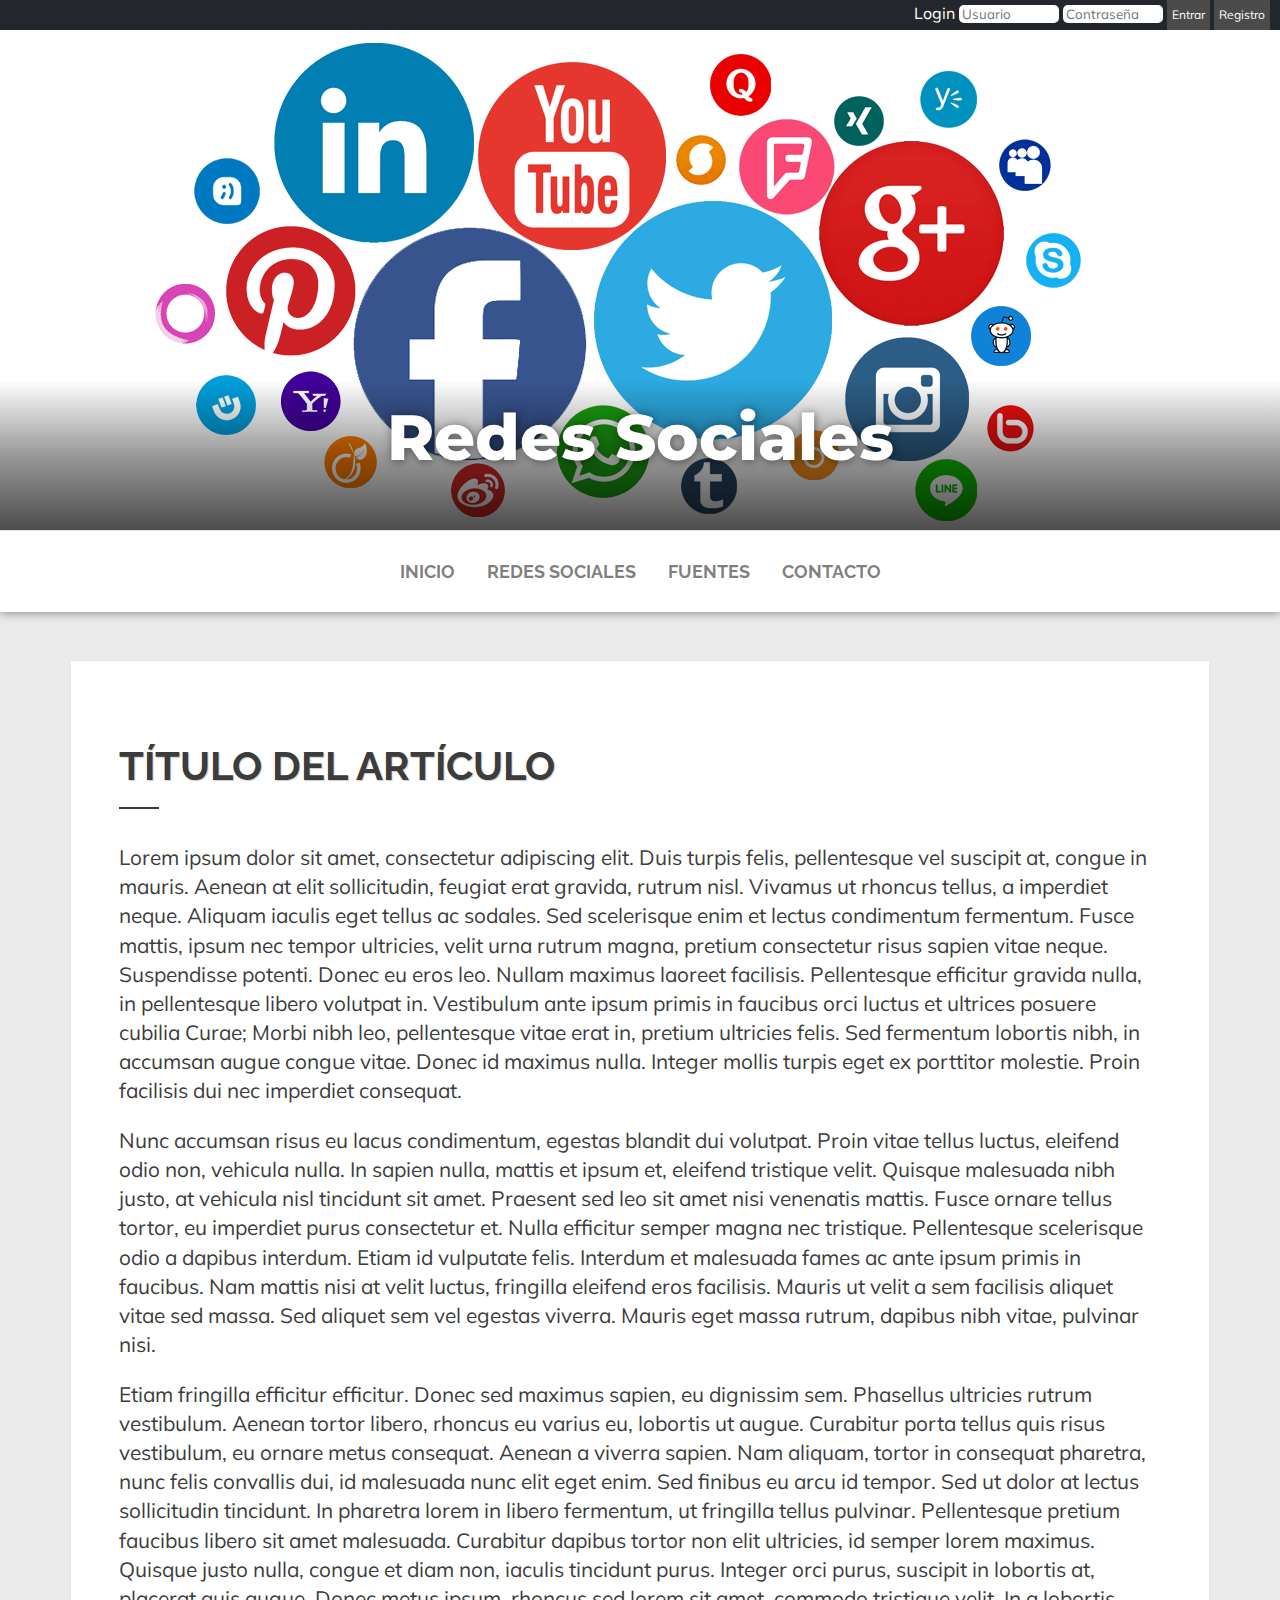
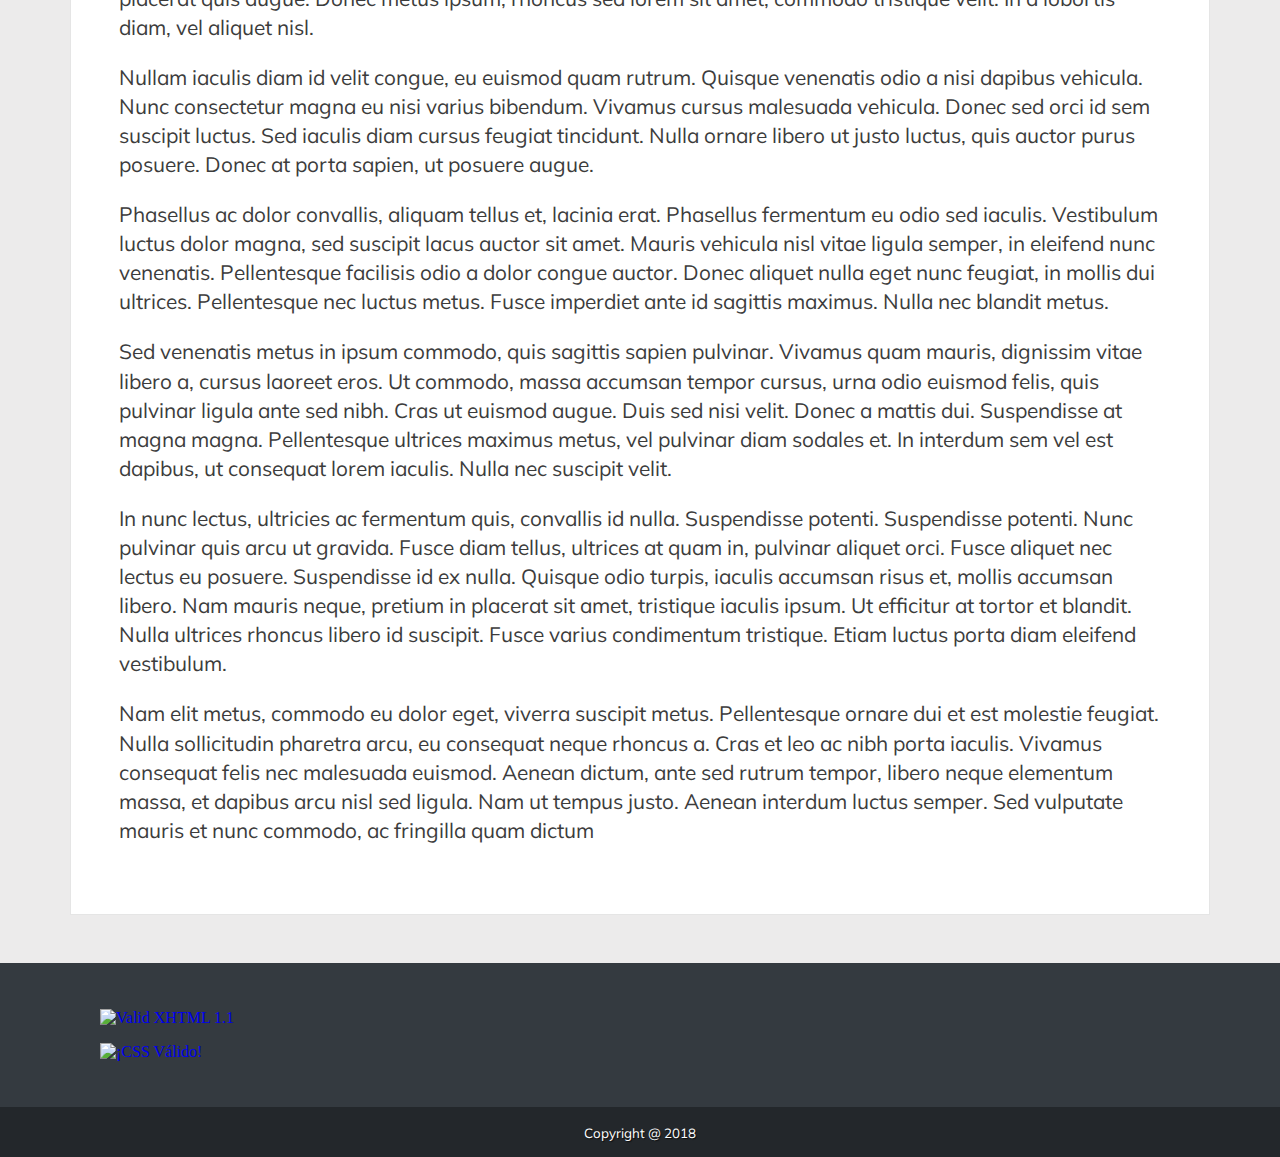
==== index.html @ 602d012d "Add files via upload" ====
<?xml version="1.0" encoding="UTF-8"?>

<!DOCTYPE html PUBLIC "-//W3C//DTD XHTML 1.1//EN"
    "http://www.w3.org/TR/xhtml11/DTD/xhtml11.dtd">

<html version="-//W3C//DTD XHTML 1.1//EN"
      xmlns="http://www.w3.org/1999/xhtml" xml:lang="es"
      xmlns:xsi="http://www.w3.org/2001/XMLSchema-instance"
      xsi:schemaLocation="http://www.w3.org/1999/xhtml
                          http://www.w3.org/MarkUp/SCHEMA/xhtml11.xsd">

  <head>
    <meta http-equiv="content-type" content="text/html; charset=utf-8" />
    <title>Redes sociales</title>
    <link rel="stylesheet" type="text/css" href="./css/rejilla.css" media="screen" />
    <link rel="stylesheet" type="text/css" href="./css/estilos.css" media="screen" />
    <link rel="stylesheet" href="https://use.fontawesome.com/releases/v5.4.2/css/all.css" integrity="sha384-/rXc/GQVaYpyDdyxK+ecHPVYJSN9bmVFBvjA/9eOB+pb3F2w2N6fc5qB9Ew5yIns" crossorigin="anonymous">
  </head>
     
  <body>
    <div id="header" class="contenedor-ancho mb-5">
      <div class="registro">
          <div class="menu-registro">
            <form action="">
              <label for="">Login</label>
              <input class="input-login" type="text" name="usuario" id="usuario" placeholder="Usuario" size="10">
              <input class="input-login" type="text" name="contraseña" id="contraseña" placeholder="Contraseña" size="10">
              <input class="input-boton" type="button" value="Entrar">
              <a class="input-boton" href="#">Registro</a>
            </form>
          </div>
        </div>
      <div id="frontal">
        <div class="fondo"><div class="sombra-fondo"></div></div>
        <div class="titulo">
          <h1>Redes Sociales</h1>
        </div>
      </div>
      <!-- Menú -->
      <div id="nav" class="menu fila menu-bg">
        <div class="sombra-menu"></div>
        <ul class="menu-nav">
          <li class="menu-item">
            <a class="menu-enlace" href="#">Inicio</a>
          </li>
          <li class="menu-item-m">
            <a class="menu-enlace fb" href="#">Redes Sociales</a>
            <ul class="desp-menu">
              <li class="desp-item"><a href="#" class="desp-link"><i class="fab fa-facebook-square fa-fw"></i> Facebook</a></li>
              <li class="desp-item"><a href="#" class="desp-link"><i class="fab fa-twitter fa-fw"></i> Twitter</a></li>
              <li class="desp-item"><a href="#" class="desp-link"><i class="fab fa-youtube fa-f"></i> Youtube</a></li>
              <li class="desp-item"><a href="#" class="desp-link"><i class="fab fa-linkedin fa-fw"></i> Linkedin</a></li>
              <li class="desp-item"><a href="#" class="desp-link"><i class="fab fa-instagram fa-fw"></i> Instagram</a></li>
            </ul>
          </li>
          <li class="menu-item-m">
            <a class="menu-enlace" href="#">Fuentes</a>
          </li>
          <li class="menu-item-m">
            <a class="menu-enlace" href="#">Contacto</a>
          </li>
        </ul>
      </div>
      <!-- /Menú -->
    </div>
    <!-- Contenido -->
    <div id="content" class="contenedor mb-5">
      <div class="fila">
        <div class="col12">
          <div class="articulo">
            <h2>Título del artículo</h2>
            <p>Lorem ipsum dolor sit amet, consectetur adipiscing elit. Duis turpis felis, pellentesque vel suscipit at, congue in mauris. Aenean at elit sollicitudin, feugiat erat gravida, rutrum nisl. Vivamus ut rhoncus tellus, a imperdiet neque. Aliquam iaculis eget tellus ac sodales. Sed scelerisque enim et lectus condimentum fermentum. Fusce mattis, ipsum nec tempor ultricies, velit urna rutrum magna, pretium consectetur risus sapien vitae neque. Suspendisse potenti. Donec eu eros leo. Nullam maximus laoreet facilisis. Pellentesque efficitur gravida nulla, in pellentesque libero volutpat in. Vestibulum ante ipsum primis in faucibus orci luctus et ultrices posuere cubilia Curae; Morbi nibh leo, pellentesque vitae erat in, pretium ultricies felis. Sed fermentum lobortis nibh, in accumsan augue congue vitae. Donec id maximus nulla. Integer mollis turpis eget ex porttitor molestie. Proin facilisis dui nec imperdiet consequat.</p>
            <p>Nunc accumsan risus eu lacus condimentum, egestas blandit dui volutpat. Proin vitae tellus luctus, eleifend odio non, vehicula nulla. In sapien nulla, mattis et ipsum et, eleifend tristique velit. Quisque malesuada nibh justo, at vehicula nisl tincidunt sit amet. Praesent sed leo sit amet nisi venenatis mattis. Fusce ornare tellus tortor, eu imperdiet purus consectetur et. Nulla efficitur semper magna nec tristique. Pellentesque scelerisque odio a dapibus interdum. Etiam id vulputate felis. Interdum et malesuada fames ac ante ipsum primis in faucibus. Nam mattis nisi at velit luctus, fringilla eleifend eros facilisis. Mauris ut velit a sem facilisis aliquet vitae sed massa. Sed aliquet sem vel egestas viverra. Mauris eget massa rutrum, dapibus nibh vitae, pulvinar nisi.</p>
            <p>Etiam fringilla efficitur efficitur. Donec sed maximus sapien, eu dignissim sem. Phasellus ultricies rutrum vestibulum. Aenean tortor libero, rhoncus eu varius eu, lobortis ut augue. Curabitur porta tellus quis risus vestibulum, eu ornare metus consequat. Aenean a viverra sapien. Nam aliquam, tortor in consequat pharetra, nunc felis convallis dui, id malesuada nunc elit eget enim. Sed finibus eu arcu id tempor. Sed ut dolor at lectus sollicitudin tincidunt. In pharetra lorem in libero fermentum, ut fringilla tellus pulvinar. Pellentesque pretium faucibus libero sit amet malesuada. Curabitur dapibus tortor non elit ultricies, id semper lorem maximus. Quisque justo nulla, congue et diam non, iaculis tincidunt purus. Integer orci purus, suscipit in lobortis at, placerat quis augue. Donec metus ipsum, rhoncus sed lorem sit amet, commodo tristique velit. In a lobortis diam, vel aliquet nisl.</p>
            <p>Nullam iaculis diam id velit congue, eu euismod quam rutrum. Quisque venenatis odio a nisi dapibus vehicula. Nunc consectetur magna eu nisi varius bibendum. Vivamus cursus malesuada vehicula. Donec sed orci id sem suscipit luctus. Sed iaculis diam cursus feugiat tincidunt. Nulla ornare libero ut justo luctus, quis auctor purus posuere. Donec at porta sapien, ut posuere augue.</p>
            <p>Phasellus ac dolor convallis, aliquam tellus et, lacinia erat. Phasellus fermentum eu odio sed iaculis. Vestibulum luctus dolor magna, sed suscipit lacus auctor sit amet. Mauris vehicula nisl vitae ligula semper, in eleifend nunc venenatis. Pellentesque facilisis odio a dolor congue auctor. Donec aliquet nulla eget nunc feugiat, in mollis dui ultrices. Pellentesque nec luctus metus. Fusce imperdiet ante id sagittis maximus. Nulla nec blandit metus.</p>
            <p>Sed venenatis metus in ipsum commodo, quis sagittis sapien pulvinar. Vivamus quam mauris, dignissim vitae libero a, cursus laoreet eros. Ut commodo, massa accumsan tempor cursus, urna odio euismod felis, quis pulvinar ligula ante sed nibh. Cras ut euismod augue. Duis sed nisi velit. Donec a mattis dui. Suspendisse at magna magna. Pellentesque ultrices maximus metus, vel pulvinar diam sodales et. In interdum sem vel est dapibus, ut consequat lorem iaculis. Nulla nec suscipit velit.</p>
            <p>In nunc lectus, ultricies ac fermentum quis, convallis id nulla. Suspendisse potenti. Suspendisse potenti. Nunc pulvinar quis arcu ut gravida. Fusce diam tellus, ultrices at quam in, pulvinar aliquet orci. Fusce aliquet nec lectus eu posuere. Suspendisse id ex nulla. Quisque odio turpis, iaculis accumsan risus et, mollis accumsan libero. Nam mauris neque, pretium in placerat sit amet, tristique iaculis ipsum. Ut efficitur at tortor et blandit. Nulla ultrices rhoncus libero id suscipit. Fusce varius condimentum tristique. Etiam luctus porta diam eleifend vestibulum.</p>
            <p>Nam elit metus, commodo eu dolor eget, viverra suscipit metus. Pellentesque ornare dui et est molestie feugiat. Nulla sollicitudin pharetra arcu, eu consequat neque rhoncus a. Cras et leo ac nibh porta iaculis. Vivamus consequat felis nec malesuada euismod. Aenean dictum, ante sed rutrum tempor, libero neque elementum massa, et dapibus arcu nisl sed ligula. Nam ut tempus justo. Aenean interdum luctus semper. Sed vulputate mauris et nunc commodo, ac fringilla quam dictum</p>
          </div>
        </div>
      </div>
    </div>
    <!-- /Contenido -->
    <div class="top"><a href="#header"><i class="fas fa-arrow-circle-up fa-3x fa-fw"></i></a></div>
    <!-- Pie de página -->
    <div id="footer" class="contenedor-ancho">
      <div class="contenedor">
        <div class="fila footer1">
          <div class="col6">
            <p>
              <a href="http://validator.w3.org/check?uri=referer"><img
                src="http://www.w3.org/Icons/valid-xhtml11" alt="Valid XHTML 1.1" height="31" width="88" /></a>
            </p>
            <p>
                <a href="http://jigsaw.w3.org/css-validator/check/referer">
                    <img style="border:0;width:88px;height:31px"
                        src="http://jigsaw.w3.org/css-validator/images/vcss-blue"
                        alt="¡CSS Válido!" />
                    </a>
                </p>
          </div>
        </div>
      </div>
      <div class="fila footer2">
        <div class="col12">
          <small>Copyright @ 2018</small>
        </div>
      </div>
    </div>
    <!-- /Pie de página -->
  </body>
</html>
---- css/rejilla.css ----
@charset "utf-8";

* {
	-webkit-box-sizing: border-box;
	-moz-box-sizing: border-box;
	box-sizing: border-box;
}

[class*="col"] {
    float: left;
}

.p-0 {
    padding: 0 !important;
}
.m-0 {
    margin: 0 !important;
}
.mt-1 {
    margin-top: .25em !important;
}
.mt-2 {
    margin-top: .5em !important;
}
.mt-3 {
    margin-top: 1em !important;
}
.mt-4 {
    margin-top: 1.5em !important;
}
.mt-5 {
    margin-top: 3em !important;
}

.mb-1 {
    margin-bottom: .25em !important;
}
.mb-2 {
    margin-bottom: .5em !important;
}
.mb-3 {
    margin-bottom: 1em !important;
}
.mb-4 {
    margin-bottom: 1.5em !important;
}
.mb-5 {
    margin-bottom: 3em !important;
}

.fila:after {
    content: '';
    display: block;
    clear: both;
}

img {
    max-width: 100%;
    height: auto;
}

.img-fluid {
    max-width: 100%;
    height: auto;
}

/* Rejilla */
.contenedor-ancho {
    width: 100%;
}
.contenedor {
    max-width: 1140px;
    width: 100%;
    margin: 0 auto;
}
.col1 {
    width: 8.333333333%;
}
.col2 {
    width: 16.666666667%;
}
.col3 {
    width: 25%;
}
.col4 {
    width: 33.333333333%;
}
.col5 {
    width: 41.666666667%;
}
.col6 {
    width: 50%;
}
.col7 {
    width: 58.333333333%;
}
.col8 {
    width: 66.666666667%;
}
.col9 {
    width: 75%;
}
.col10 {
    width: 83.333333333%;
}
.col11 {
    width: 91.666666667%;
}
.col12 {
    width: 100%;
}
.centrar {
    float: none;
    margin: 0 auto;
}
.atcentro {
    text-align: center;
}
.limpiar {
    overflow: auto;
}
.bloque {
    display: block;
}
.enlinea {
    display: inline;
}
.ocultar {
    display: none;
}

.des1 {
    margin-left: 8.333333333%;
}
.des2 {
    margin-left: 16.666666667%;
}
.des3 {
    margin-left: 25%;
}
.des4 {
    margin-left: 33.333333333%;
}
.des5 {
    margin-left: 41.666666667%;
}
.des6 {
    margin-left: 50%;
}
.des7 {
    margin-left: 58.333333333%;
}
.des8 {
    margin-left: 66.666666667%;
}
.des9 {
    margin-left: 75%;
}
.des10 {
    margin-left: 83.333333333%;
}
.des11 {
    margin-left: 91.666666667%;
}

@media (min-width: 1025px) {
    .gcol1 {
        width: 8.333333333%;
    }
    .gcol2 {
        width: 16.666666667%;
    }
    .gcol3 {
        width: 25%;
    }
    .gcol4 {
        width: 33.333333333%;
    }
    .gcol5 {
        width: 41.666666667%;
    }
    .gcol6 {
        width: 50%;
    }
    .gcol7 {
        width: 58.333333333%;
    }
    .gcol8 {
        width: 66.666666667%;
    }
    .gcol9 {
        width: 75%;
    }
    .gcol10 {
        width: 83.333333333%;
    }
    .gcol11 {
        width: 91.666666667%;
    }
    .gcol12 {
        width: 100%;
    }
    .gcentrar {
        float: none;
        margin: 0 auto;
    }
    .gatcentro {
        text-align: center;
    }
    .gbloque {
        display: block;
    }
    .genlinea {
        display: inline;
    }
    .gocultar {
        display: none;
    }
}

@media (min-width: 481px) and (max-width: 1024px) {
    .mcol1 {
        width: 8.333333333%;
    }
    .mcol2 {
        width: 16.666666667%;
    }
    .mcol3 {
        width: 25%;
    }
    .mcol4 {
        width: 33.333333333%;
    }
    .mcol5 {
        width: 41.666666667%;
    }
    .mcol6 {
        width: 50%;
    }
    .mcol7 {
        width: 58.333333333%;
    }
    .mcol8 {
        width: 66.666666667%;
    }
    .mcol9 {
        width: 75%;
    }
    .mcol10 {
        width: 83.333333333%;
    }
    .mcol11 {
        width: 91.666666667%;
    }
    .mcol12 {
        width: 100%;
    }
    .mcentrar {
        float: none;
        margin: 0 auto;
    }
    .matcentro {
        text-align: center;
    }
    .mbloque {
        display: block;
    }
    .menlinea {
        display: inline;
    }
    .mocultar {
        display: none;
    }
}
---- css/estilos.css ----
@charset "utf-8";

@import url('https://fonts.googleapis.com/css?family=Muli:400,700,800,900|Montserrat:400,700,800,900|Raleway:400,700|Yesteryear|Audiowide|Orbitron|Russo+One|Squada+One');

html {
    scroll-behavior: smooth;
}
body {
    margin: 0;
    background-color: #ecebeb;
	overflow-x: hidden;
}

.top {
    position: fixed;
    right: 15px;
    bottom: 30px;
    cursor: pointer;
}
.top a {
    color: #808080;
}
.top:hover a{
    color: #3c3c3c;
}

#header {
    position: relative;
    z-index: 999;
}

a {
    text-decoration: none;
}

.sombra {
    -webkit-box-shadow: 0px 0px 10px 0px rgba(0,0,0,0.5);
    -moz-box-shadow: 0px 0px 10px 0px rgba(0,0,0,0.5);
    box-shadow: 0px 0px 10px 0px rgba(0,0,0,0.5);
}

/* Fuentes */
.font-raleway {
    font-family: 'Raleway', sans-serif;
}
.font-mont {
	font-family: 'Montserrat', sans-serif;
}
.font-muli{
    font-family: 'Muli', sans-serif;
}
/* /Fuentes */

#frontal {
    height: 500px;
    position: relative;
}
/* Login-Registro */
.registro {
    width: 100%;
    height: 30px;
    background-color: #23272b;
    color: #fff;
}
.menu-registro {
    float: right;
    height: 100%;
    display: table;
    margin-right: 10px;
}
.menu-registro form {
    display: table-cell;
    vertical-align: middle;
}
.menu-registro label {
/*     float: left; */
    font-family: 'Muli', sans-serif;
}
.menu-registro input {
/*     float: left; */
/*     margin-left: 5px; */
    font-family: 'Muli', sans-serif;
}
.input-login {
    border-radius: 5px;
    border: none;
    padding: 1px 3px;
}
.input-boton {
    height: 30px;
    border: none;
    line-height: 30px;
    cursor: pointer;
    background-color: #4b4b4b;
    color: #fff;
    display: inline-block;
    font-family: 'Muli', sans-serif;
    font-size: .75em;
    padding: 0 5px;
}
.input-boton:hover {
    background-color: #fff;
    color: #3c3c3c;
}
/* /Login-Registro */
.fondo {
    position: relative;
    background-image: url("../img/redes.png");
    background-color: #fff;
    background-position: center 40px;
/*     background-size: cover; */
    background-attachment: fixed;
    background-repeat: no-repeat;
    width: 100%;
    height: 100%;
}
.sombra-fondo {
    width: 100%;
    height: 30%;
    position: absolute;
    bottom: 0;
    background-image: linear-gradient(to bottom,rgba(0,0,0,0) 0,rgba(0,0,0,0.4) 50%,rgba(0,0,0,.7) 100%);;
}
.titulo {
    width: 100%;
    position: absolute;
    bottom: 0;
}
.titulo h1 {
	font-family: 'Montserrat', sans-serif;
    font-size: 4em;
    color: #fff;
    text-shadow: 1px 1px 10px rgba(0,0,0,.5);
    text-align: center;
    line-height: 100px;
    font-weight: 800;
}
/* Menú */
.sombra-menu {
    -webkit-box-shadow: 0px 0px 10px 0px rgba(0,0,0,0.5);
    -moz-box-shadow: 0px 0px 10px 0px rgba(0,0,0,0.5);
    box-shadow: 0px 0px 10px 0px rgba(0,0,0,0.5);
    position: absolute;
    width: 100%;
    height: 100%;
    z-index: -2;
}
.menu-bg {
    background-color: #fff;
}
.menu {
    border-top: 1px solid rgba(0,0,0,.1);
    position: relative;
}
.menu .menu-nav {
    list-style: none;
    margin: 0 auto;
    display: table;
    padding: 0;
    position: relative;
}
.menu .menu-nav [class*="menu-enlace"] {
    font-family: 'Raleway', sans-serif;
    font-size: 1.125em;
    font-weight: bold;
    text-transform: uppercase;
    color: rgba(0,0,0,.5);
    float: left;
    padding: 30px 0;
    z-index: 20;
}
.menu [class*="menu-item"]:hover [class*="menu-enlace"] {
    color: rgba(0,0,0,.9)
}
.menu .menu-item-m {
    margin-left: 2em;
}
.menu [class*="menu-item"] {
    float: left;
    position: relative;
}
.menu .desp-menu {
    font-family: 'Raleway', sans-serif;
    font-size: 1em;
    font-weight: bold;
    width: 150px;
/*     display: none; */
    position: absolute;
    list-style: none;
    top: 100%;
    padding-left: 0;
    margin: 0 auto;
    z-index: -1;
    -webkit-box-shadow: 0px 0px 5px 0px rgba(0,0,0,0.3);
    -moz-box-shadow: 0px 0px 5px 0px rgba(0,0,0,0.3);
    box-shadow: 0px 0px 5px 0px rgba(0,0,0,0.3);
    transform: translateY(-185px);
    transition: transform 0.5s;
}
.menu .desp-menu .desp-item {
    border-top: 1px solid rgba(0,0,0,.1);
    background-color: #fff;
    position: relative;
}
.menu .desp-menu .desp-link {
    display: block;
    padding: 8px 0px 8px 10px;
    color: rgba(0,0,0,.5);
    position: relative;
}
.menu [class*="menu-item"]:hover .desp-menu {
    transform: translateY(0px);
}
.menu  .desp-link:hover {
    color: rgba(0,0,0,.9)
}
/* /Menú */

.articulo {
    background-color: #fff;
    padding: 3em;
    border: 1px solid rgba(0,0,0,.1);
}
.articulo h2 {
    font-size: 2.5em;
    font-family: 'Raleway', sans-serif;
    font-weight: 700;
/*     text-align: center; */
    text-transform: uppercase;
    text-shadow: 1px 1px 1px rgba(0, 0, 0,.2);
    position: relative;
    display: inline-block;
    color: #3c3c3c;
}
.articulo h2::after {
    content: '';
    position: absolute;
    width: 40px;
    border-bottom: 2px solid #3c3c3c;
    bottom: -20px;
    left: 0;
}
.articulo p {
    font-family: 'Muli', sans-serif;
    line-height: 1.4em;
    font-size: 1.3em;
    color: #3c3c3c;
}
#footer {
    background-color: #343a40;
}
.footer1 {
    padding: 30px;
}
.footer2 {
    font-family: 'Muli', sans-serif;
    background-color: #23272b;
    color: #fff;
    text-shadow: 1px 1px 1px rgba(0,0,0,.7);
    text-align: center;
    padding: 15px;
}
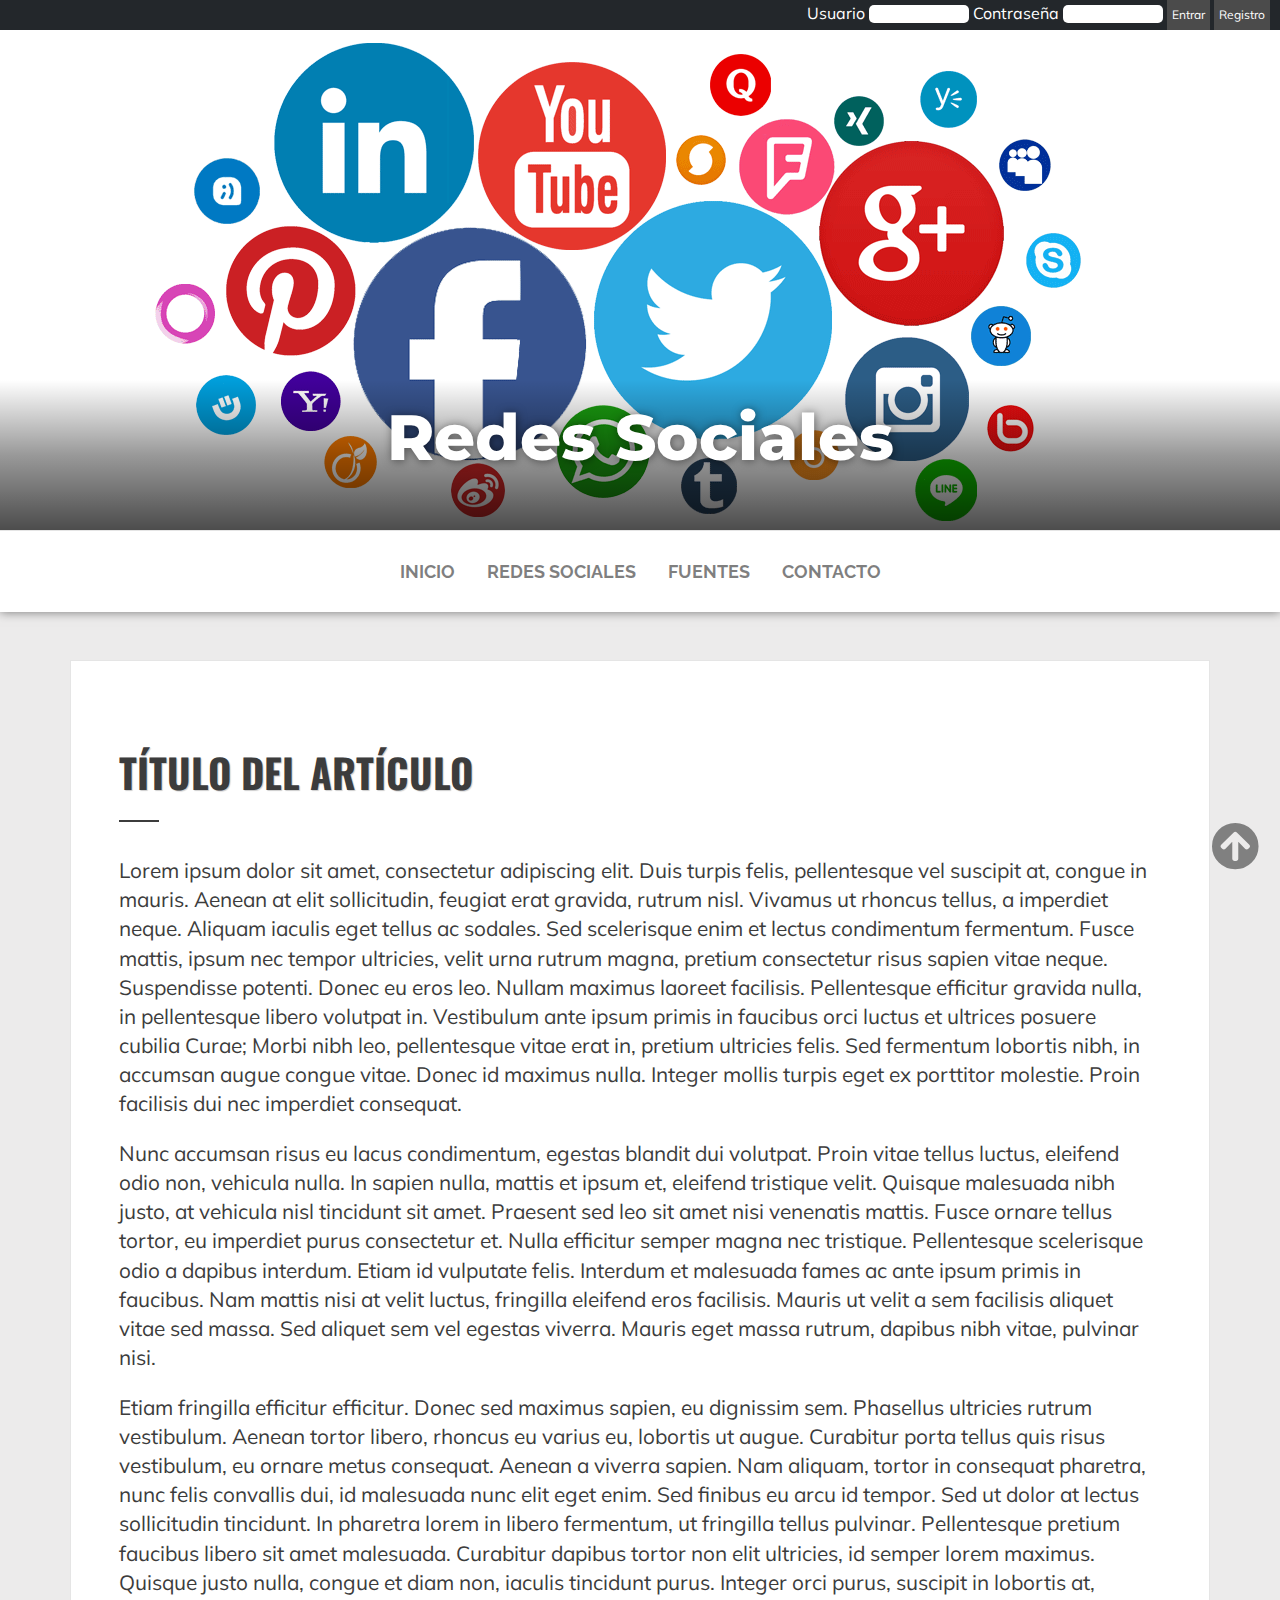
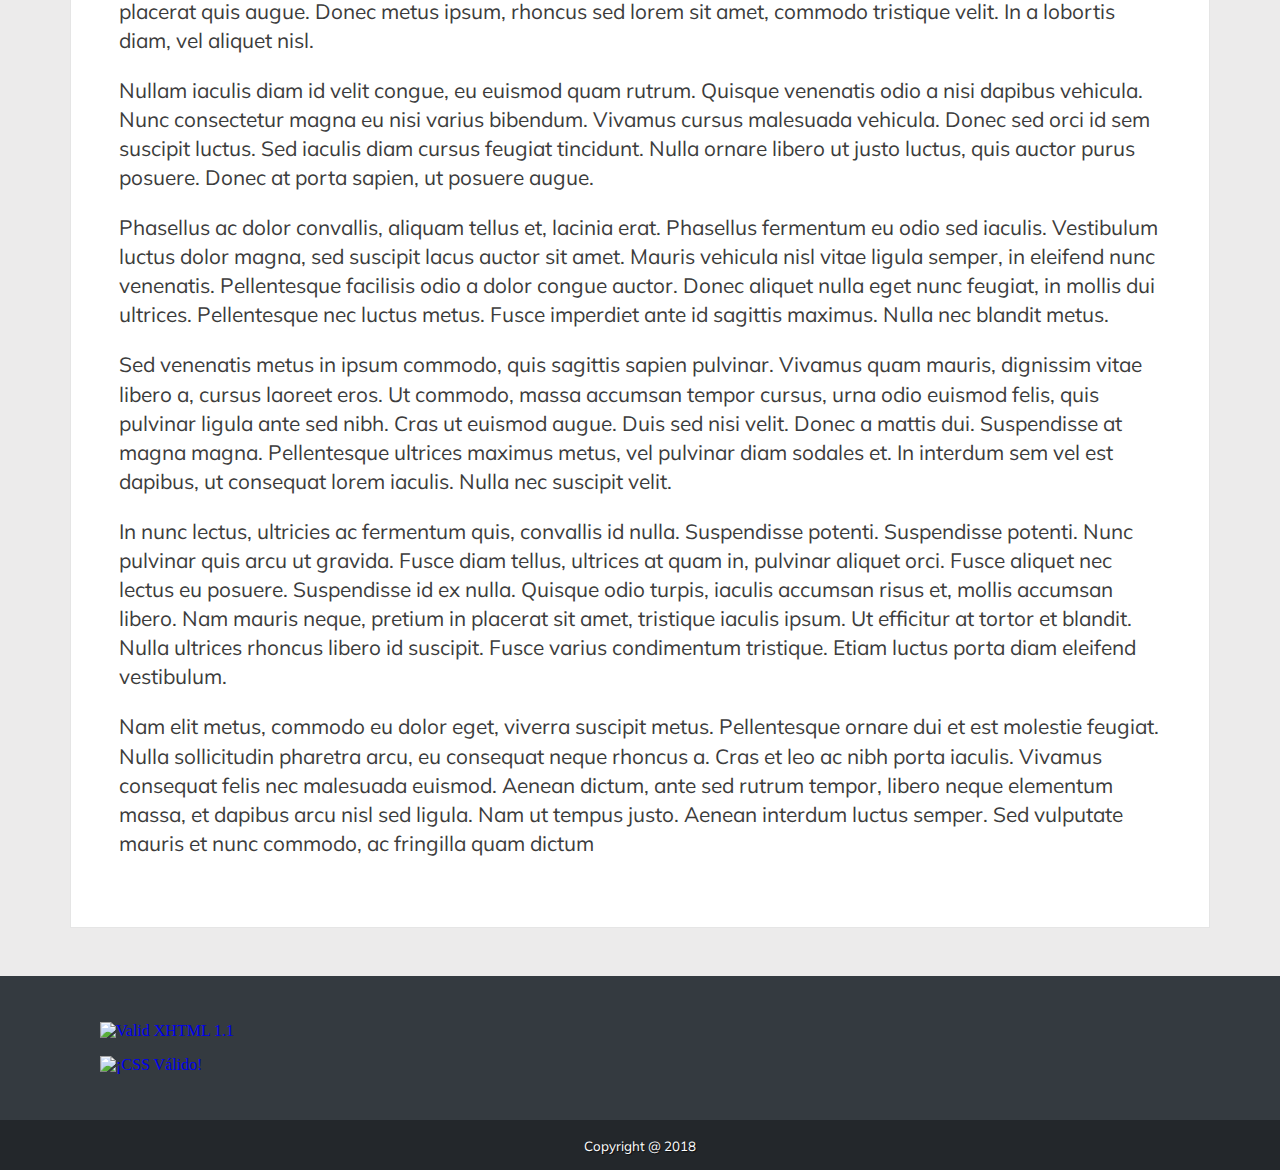
==== commit d7156649: "Add files via upload" ====
--- a/index.html
+++ b/index.html
@@ -14,22 +14,25 @@
     <title>Redes sociales</title>
     <link rel="stylesheet" type="text/css" href="./css/rejilla.css" media="screen" />
     <link rel="stylesheet" type="text/css" href="./css/estilos.css" media="screen" />
-    <link rel="stylesheet" href="https://use.fontawesome.com/releases/v5.4.2/css/all.css" integrity="sha384-/rXc/GQVaYpyDdyxK+ecHPVYJSN9bmVFBvjA/9eOB+pb3F2w2N6fc5qB9Ew5yIns" crossorigin="anonymous">
+    <link rel="stylesheet" href="https://use.fontawesome.com/releases/v5.4.2/css/all.css"/>
   </head>
      
   <body>
     <div id="header" class="contenedor-ancho mb-5">
       <div class="registro">
-          <div class="menu-registro">
-            <form action="">
-              <label for="">Login</label>
-              <input class="input-login" type="text" name="usuario" id="usuario" placeholder="Usuario" size="10">
-              <input class="input-login" type="text" name="contraseña" id="contraseña" placeholder="Contraseña" size="10">
-              <input class="input-boton" type="button" value="Entrar">
+        <div class="menu-registro">
+          <form action="login.php" method="post">
+            <div>
+              <label for="usuario">Usuario</label>
+              <input class="input-login" type="text" name="usuario" id="usuario" size="10"/>
+              <label for="contra">Contraseña</label>
+              <input class="input-login" type="password" name="contra" id="contra" size="10"/>
+              <input class="input-boton" type="submit" value="Entrar"/>
               <a class="input-boton" href="#">Registro</a>
-            </form>
-          </div>
+            </div>
+          </form>
         </div>
+      </div>
       <div id="frontal">
         <div class="fondo"><div class="sombra-fondo"></div></div>
         <div class="titulo">
--- a/css/estilos.css
+++ b/css/estilos.css
@@ -1,6 +1,6 @@
 @charset "utf-8";
 
-@import url('https://fonts.googleapis.com/css?family=Muli:400,700,800,900|Montserrat:400,700,800,900|Raleway:400,700|Yesteryear|Audiowide|Orbitron|Russo+One|Squada+One');
+@import url('https://fonts.googleapis.com/css?family=Oswald:400,700|Muli:400,700,800,900|Montserrat:400,700,800,900|Raleway:400,700|Yesteryear|Audiowide|Orbitron|Russo+One|Squada+One');
 
 html {
     scroll-behavior: smooth;
@@ -48,6 +48,9 @@
 }
 .font-muli{
     font-family: 'Muli', sans-serif;
+}
+.font-oswald{
+    font-family: 'Oswald', sans-serif;
 }
 /* /Fuentes */
 
@@ -214,6 +217,21 @@
 .menu  .desp-link:hover {
     color: rgba(0,0,0,.9)
 }
+.menu  .desp-link:hover [class*="fa-facebook"]::before {
+    color: #3b5998;
+}
+.menu  .desp-link:hover [class*="fa-twitter"]::before {
+    color: #55acee;
+}
+.menu  .desp-link:hover [class*="fa-youtube"]::before {
+    color: #bb0000;
+}
+.menu  .desp-link:hover [class*="fa-linkedin"]::before {
+    color: #007bb5;
+}
+.menu  .desp-link:hover [class*="fa-instagram"]::before {
+    color: #125688;
+}
 /* /Menú */
 
 .articulo {
@@ -223,7 +241,7 @@
 }
 .articulo h2 {
     font-size: 2.5em;
-    font-family: 'Raleway', sans-serif;
+    font-family: 'Oswald', sans-serif;
     font-weight: 700;
 /*     text-align: center; */
     text-transform: uppercase;
